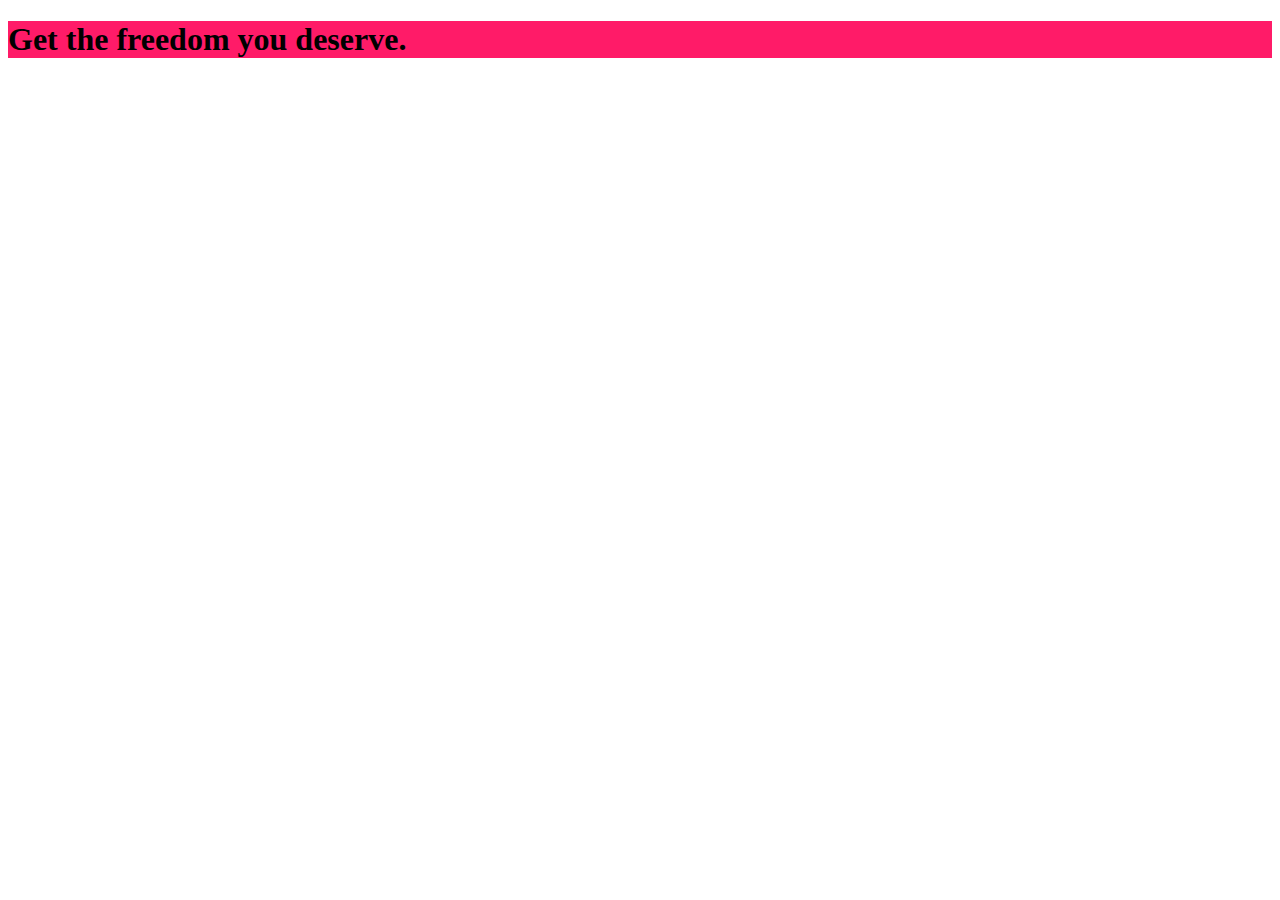
==== section-2/lecture-14/index.html @ d46cc351 "Lecture 14: Initialized project snapshot." ====
<!DOCTYPE html>

<html lang="en">

<head>

    <meta charset="UTF-8">

    <meta http-equiv="X-UA-Compatible" content="ie=edge">

    <title>uHost</title>

    <link rel="shortcut icon" href="favicon.png">

</head>

<body>

    <main>

        <!-- EXAMPLE OF INLINE STYLING:
             
             This method of styling is not recommended as best practice. The
             reason is that as a project grows, inline styling becomes more
             and more difficult to maintain. It is very difficult to search
             out what might be bugs in CSS code.

             Further, suppose you want the styles to apply to more than the
             elements in whiich they have been inserted inline. It would then
             be necessary to copy and paste these styles into other sections
             of the same page, or, even worse, into completely different HTML
             documents.
        
        -->

        <section style="background: #ff1b68;">
            
            <h1>Get the freedom you deserve.</h1>

        </section>


    </main>

</body>


</html>
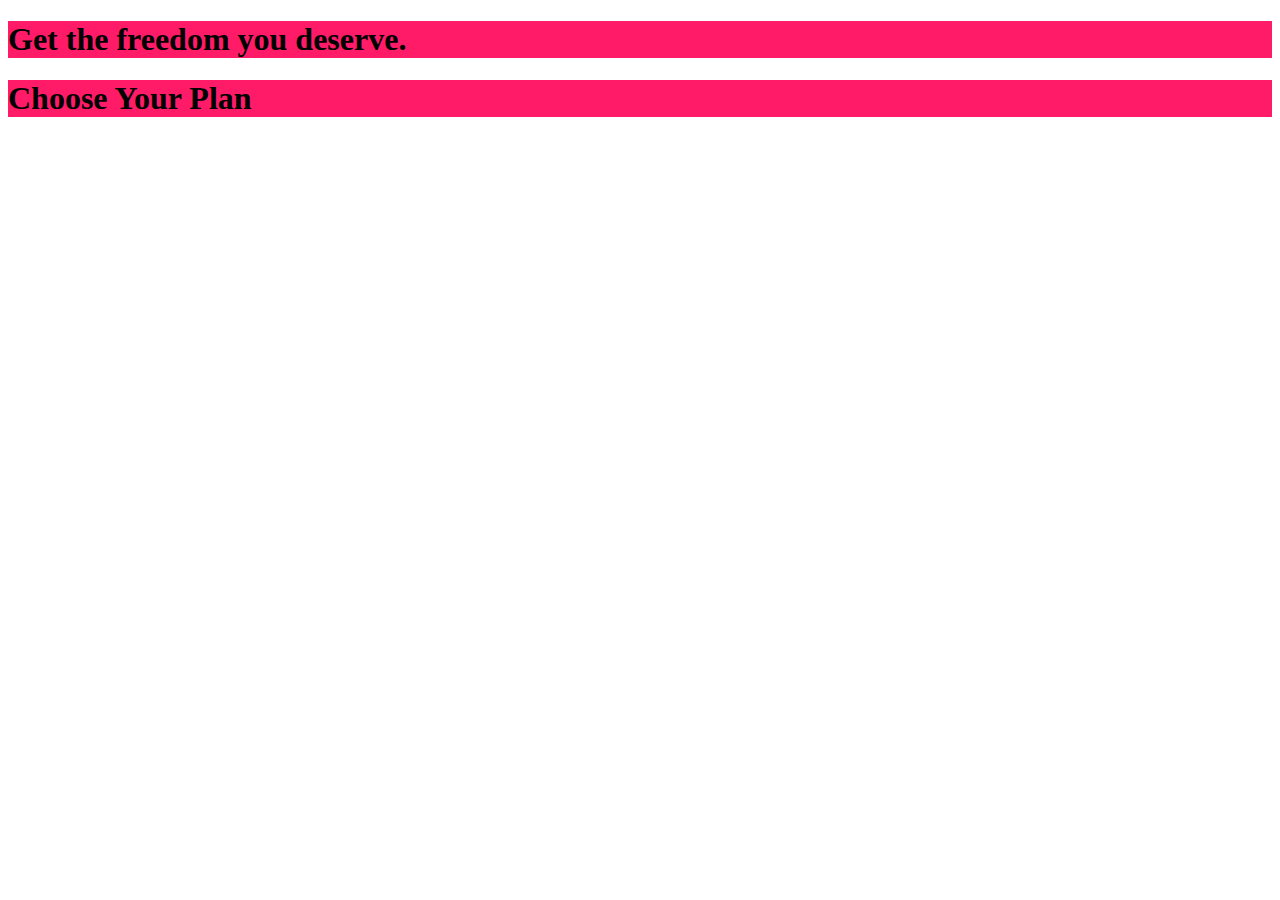
==== commit ebb89b9b: "Lecture 14 Complete: Understanding the <style> Tag and Creating a CSS style." ====
--- a/section-2/lecture-14/index.html
+++ b/section-2/lecture-14/index.html
@@ -4,13 +4,45 @@
 
 <head>
 
-    <meta charset="UTF-8">
+    <meta charset="utf-8" />
 
-    <meta http-equiv="X-UA-Compatible" content="ie=edge">
+    <meta http-equiv="X-UA-Compatible" content="ie=edge" />
 
     <title>uHost</title>
 
-    <link rel="shortcut icon" href="favicon.png">
+    <link rel="shortcut icon" href="favicon.png" />
+
+    <link rel="stylesheet" href="main.css" />
+
+    <!--
+
+        EXAMPLE OF EMBEDDED CSS:
+
+        This method is sometimes used, though it is also not the most
+        desirable for similar reasons to why inline CSS style is not
+        advisable.
+
+        While it is true that embedding puts CSS styles into a centralized
+        location within the HTML file, making it a bit easier to maintain,
+        it does NOT make the CSS rules available project-wide, meaning that
+        the embedded CSS would need to be copied and pasted into multiple
+        HTML documents, which is quite laborious.
+
+        Also, it introduces the problem of which copy of the embedded CSS is
+        authoratative? That is, when changes are introduced to the CSS code,
+        which copy of it should be viewed as the most current?
+
+    -->
+
+    <!--<style>
+    
+        section  {
+            background: #ff1b68;
+        }
+    
+    </style>-->
+
+    <!-- <style> element commented out in favor of external CSS file. -->
 
 </head>
 
@@ -18,24 +50,15 @@
 
     <main>
 
-        <!-- EXAMPLE OF INLINE STYLING:
-             
-             This method of styling is not recommended as best practice. The
-             reason is that as a project grows, inline styling becomes more
-             and more difficult to maintain. It is very difficult to search
-             out what might be bugs in CSS code.
-
-             Further, suppose you want the styles to apply to more than the
-             elements in whiich they have been inserted inline. It would then
-             be necessary to copy and paste these styles into other sections
-             of the same page, or, even worse, into completely different HTML
-             documents.
-        
-        -->
-
-        <section style="background: #ff1b68;">
+        <section>
             
             <h1>Get the freedom you deserve.</h1>
+
+        </section>
+
+        <section>
+
+            <h1>Choose Your Plan</h1>
 
         </section>
 
--- a/section-2/lecture-14/main.css
+++ b/section-2/lecture-14/main.css
@@ -0,0 +1,5 @@
+/* CSS Styling for index.html */
+
+section  {
+    background: #ff1b68;
+}
